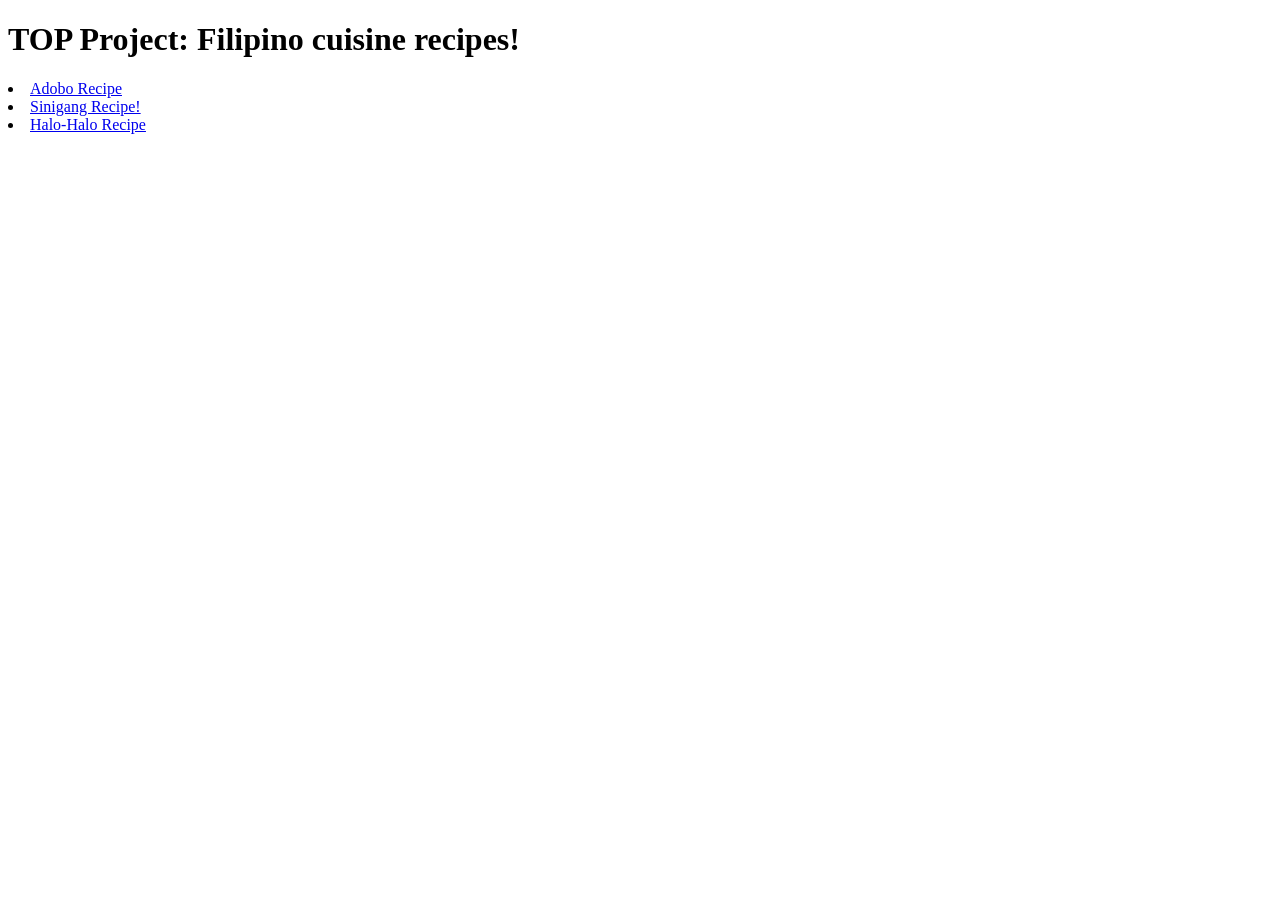
==== index.html @ c6ad7c64 "Add index.html adobo.html halo-halo.html sinigang.html" ====
<!DOCTYPE html>
<html>
    <head>
        <meta charset="utf-8">
        <title>Odin Recipes</title>
    </head>
    <body>
        <h1>TOP Project: Filipino cuisine recipes!</h1>
        <uol>
            <li><a href="recipes/adobo.html">Adobo Recipe</a></li>
            <li><a href="recipes/sinigang.html">Sinigang Recipe!</a></li>
            <li><a href="recipes/halo-halo.html">Halo-Halo Recipe</a></li>
        </uol>
    </body>
</html>
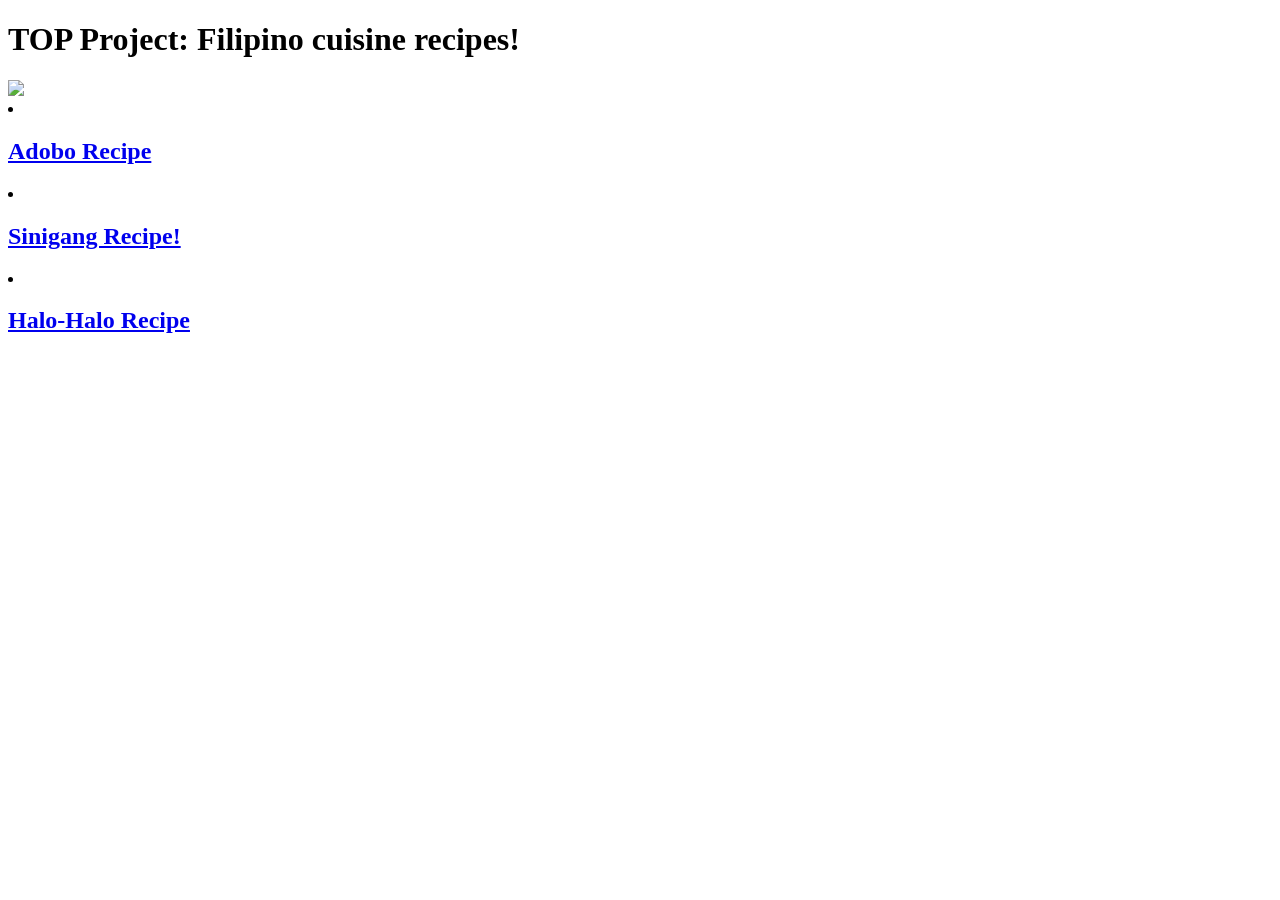
==== commit 9fec96b9: "Added GIF and bolded recipe text links on index.html" ====
--- a/index.html
+++ b/index.html
@@ -6,10 +6,11 @@
     </head>
     <body>
         <h1>TOP Project: Filipino cuisine recipes!</h1>
+        <img src="https://64.media.tumblr.com/e8b03624c45933110c1f9d3ad4a69414/tumblr_o1f21mbqkK1qcev3ao1_500.gifv" width=40% height=auto>
         <uol>
-            <li><a href="recipes/adobo.html">Adobo Recipe</a></li>
-            <li><a href="recipes/sinigang.html">Sinigang Recipe!</a></li>
-            <li><a href="recipes/halo-halo.html">Halo-Halo Recipe</a></li>
+            <li><h2><a href="recipes/adobo.html">Adobo Recipe</a></li></h2>
+            <li><h2><a href="recipes/sinigang.html">Sinigang Recipe!</a></li></h2>
+            <li><h2><a href="recipes/halo-halo.html">Halo-Halo Recipe</a></li></h2>
         </uol>
     </body>
 </html>
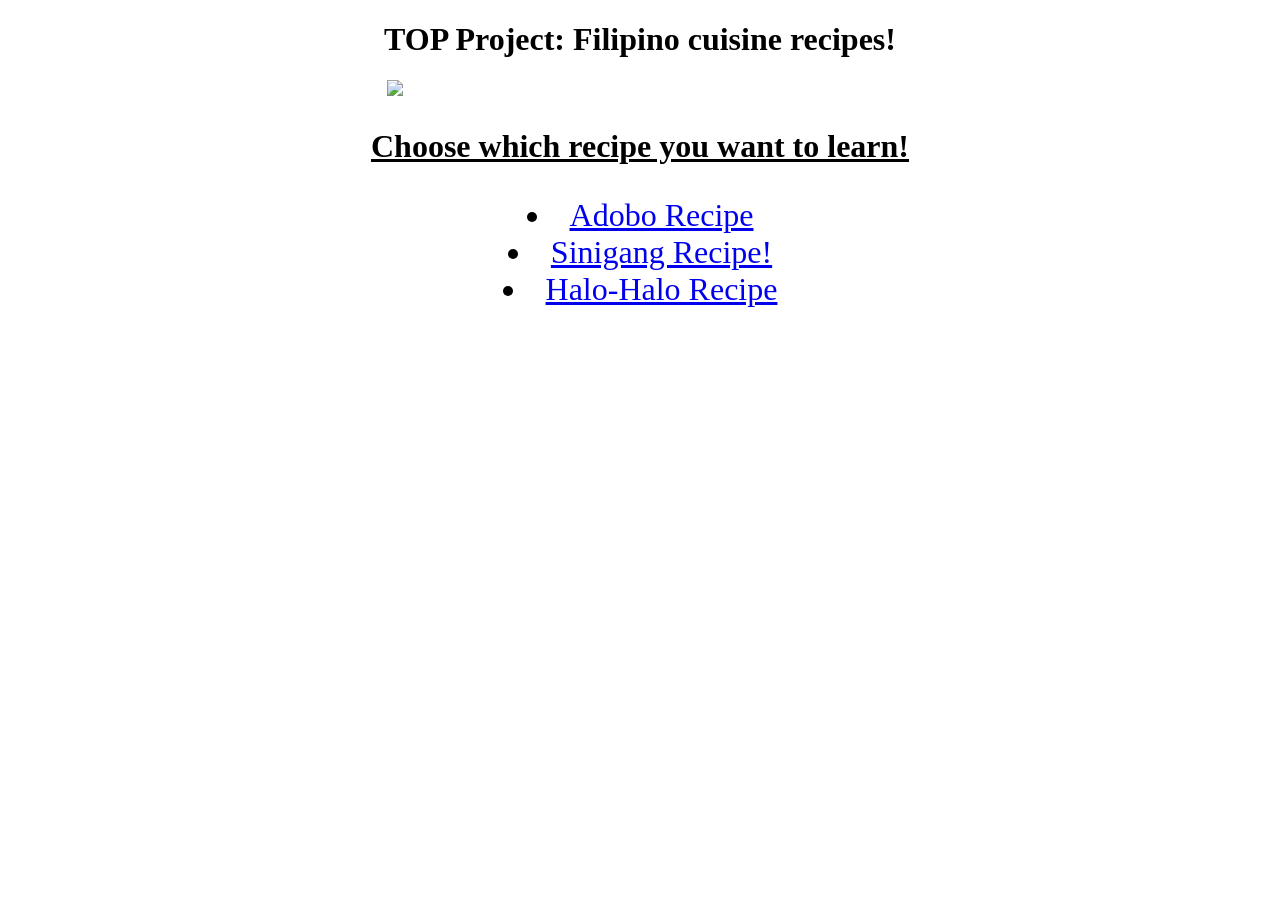
==== commit 8a3a70a3: "Updated index.html and adobo.html" ====
--- a/index.html
+++ b/index.html
@@ -3,14 +3,16 @@
     <head>
         <meta charset="utf-8">
         <title>Odin Recipes</title>
+        <link rel="stylesheet" href="style.css"/>
     </head>
     <body>
-        <h1>TOP Project: Filipino cuisine recipes!</h1>
-        <img src="https://64.media.tumblr.com/e8b03624c45933110c1f9d3ad4a69414/tumblr_o1f21mbqkK1qcev3ao1_500.gifv" width=40% height=auto>
-        <uol>
-            <li><h2><a href="recipes/adobo.html">Adobo Recipe</a></li></h2>
-            <li><h2><a href="recipes/sinigang.html">Sinigang Recipe!</a></li></h2>
-            <li><h2><a href="recipes/halo-halo.html">Halo-Halo Recipe</a></li></h2>
+        <h1 class="main-header">TOP Project: Filipino cuisine recipes!</h1>
+        <img class="img-center" src="https://64.media.tumblr.com/e8b03624c45933110c1f9d3ad4a69414/tumblr_o1f21mbqkK1qcev3ao1_500.gifv" width="40%" height=auto>
+        <p class="main-text" style="font-weight: bold; text-decoration: underline;">Choose which recipe you want to learn!</p>
+        <uol class="main-text">
+            <li><a href="recipes/adobo.html">Adobo Recipe</a></li>
+            <li><a href="recipes/sinigang.html">Sinigang Recipe!</a></li>
+            <li><a href="recipes/halo-halo.html">Halo-Halo Recipe</a></li>
         </uol>
     </body>
 </html>
--- a/style.css
+++ b/style.css
@@ -0,0 +1,27 @@
+body {
+    background-image: url(https://images.unsplash.com/photo-1528731708534-816fe59f90cb?ixid=MnwxMjA3fDB8MHxzZWFyY2h8MXx8bWluaW1hbCUyMHdoaXRlJTIwYmFja2dyb3VuZHxlbnwwfHwwfHw%3D&ixlib=rb-1.2.1&w=1000&q=80);
+    background-size: cover;
+    background-repeat: no-repeat;
+    background-position: center center;
+}
+
+.main-header {
+    text-align: center;
+    font-size: 32px;
+}
+
+.mini-header {
+    text-align: center;
+}
+
+.img-center {
+    display: block;
+    margin-left: auto;
+    margin-right: auto;
+}
+
+.main-text {
+    text-align: center;
+    font-family: 'Times New Roman', Times, serif;
+    font-size: 32px;
+}
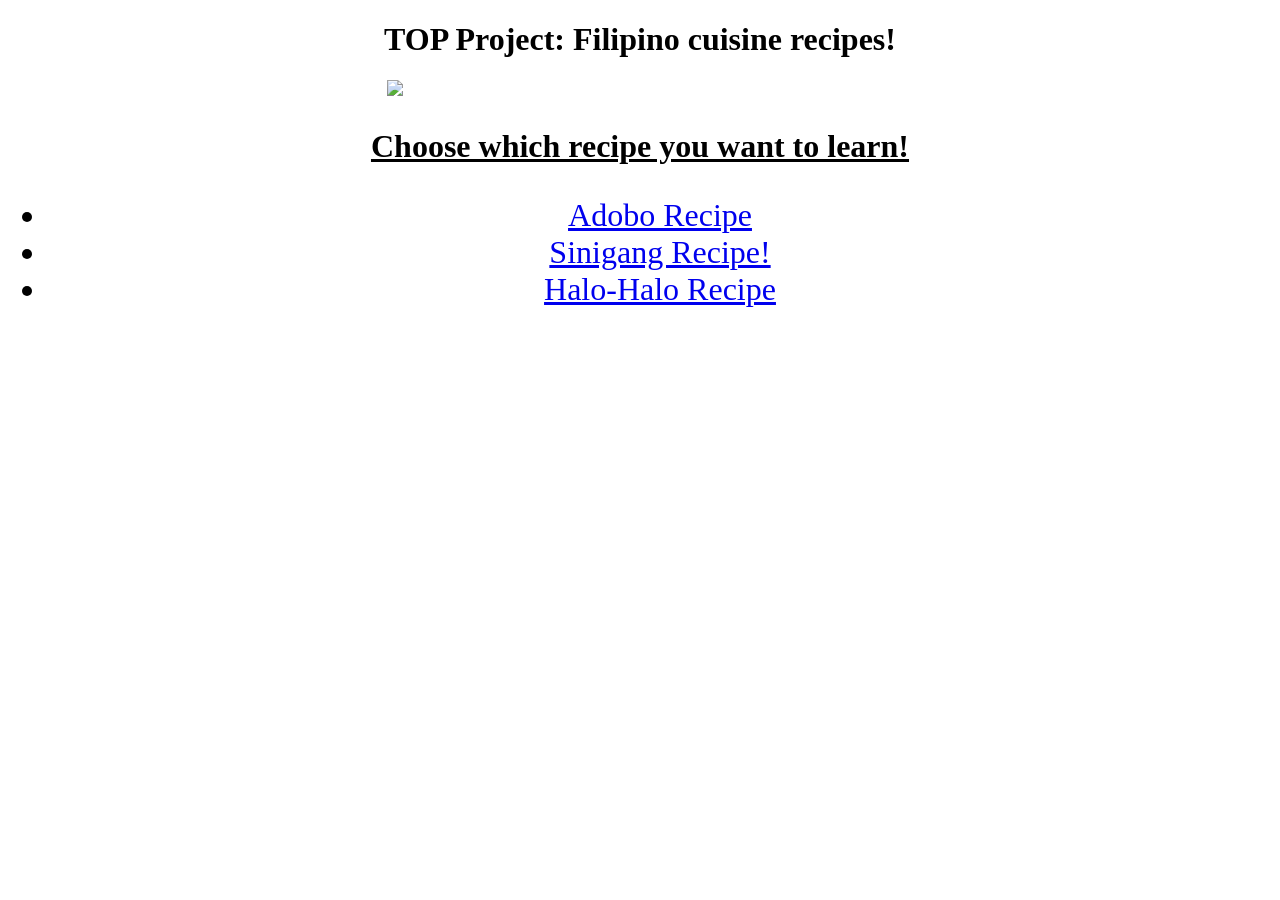
==== commit 8a17c5d5: "Fixed uol to ul in all files" ====
--- a/index.html
+++ b/index.html
@@ -9,10 +9,10 @@
         <h1 class="main-header">TOP Project: Filipino cuisine recipes!</h1>
         <img class="img-center" src="https://64.media.tumblr.com/e8b03624c45933110c1f9d3ad4a69414/tumblr_o1f21mbqkK1qcev3ao1_500.gifv" width="40%" height=auto>
         <p class="main-text" style="font-weight: bold; text-decoration: underline;">Choose which recipe you want to learn!</p>
-        <uol class="main-text">
+        <ul class="main-text">
             <li><a href="recipes/adobo.html">Adobo Recipe</a></li>
             <li><a href="recipes/sinigang.html">Sinigang Recipe!</a></li>
             <li><a href="recipes/halo-halo.html">Halo-Halo Recipe</a></li>
-        </uol>
+        </ul>
     </body>
 </html>
--- a/style.css
+++ b/style.css
@@ -1,5 +1,5 @@
 body {
-    background-image: url(https://images.unsplash.com/photo-1528731708534-816fe59f90cb?ixid=MnwxMjA3fDB8MHxzZWFyY2h8MXx8bWluaW1hbCUyMHdoaXRlJTIwYmFja2dyb3VuZHxlbnwwfHwwfHw%3D&ixlib=rb-1.2.1&w=1000&q=80);
+    background-image: url(https://i.pinimg.com/originals/36/30/00/363000c1b5735897d229b4d3f2504126.jpg);
     background-size: cover;
     background-repeat: no-repeat;
     background-position: center center;
@@ -24,4 +24,21 @@
     text-align: center;
     font-family: 'Times New Roman', Times, serif;
     font-size: 32px;
+}
+
+.ol.li {
+    text-align: center;
+}
+
+h2 {
+    text-align: center;
+}
+
+ol {
+    text-align: center;
+}
+
+ul {
+    text-align: center;
+
 }
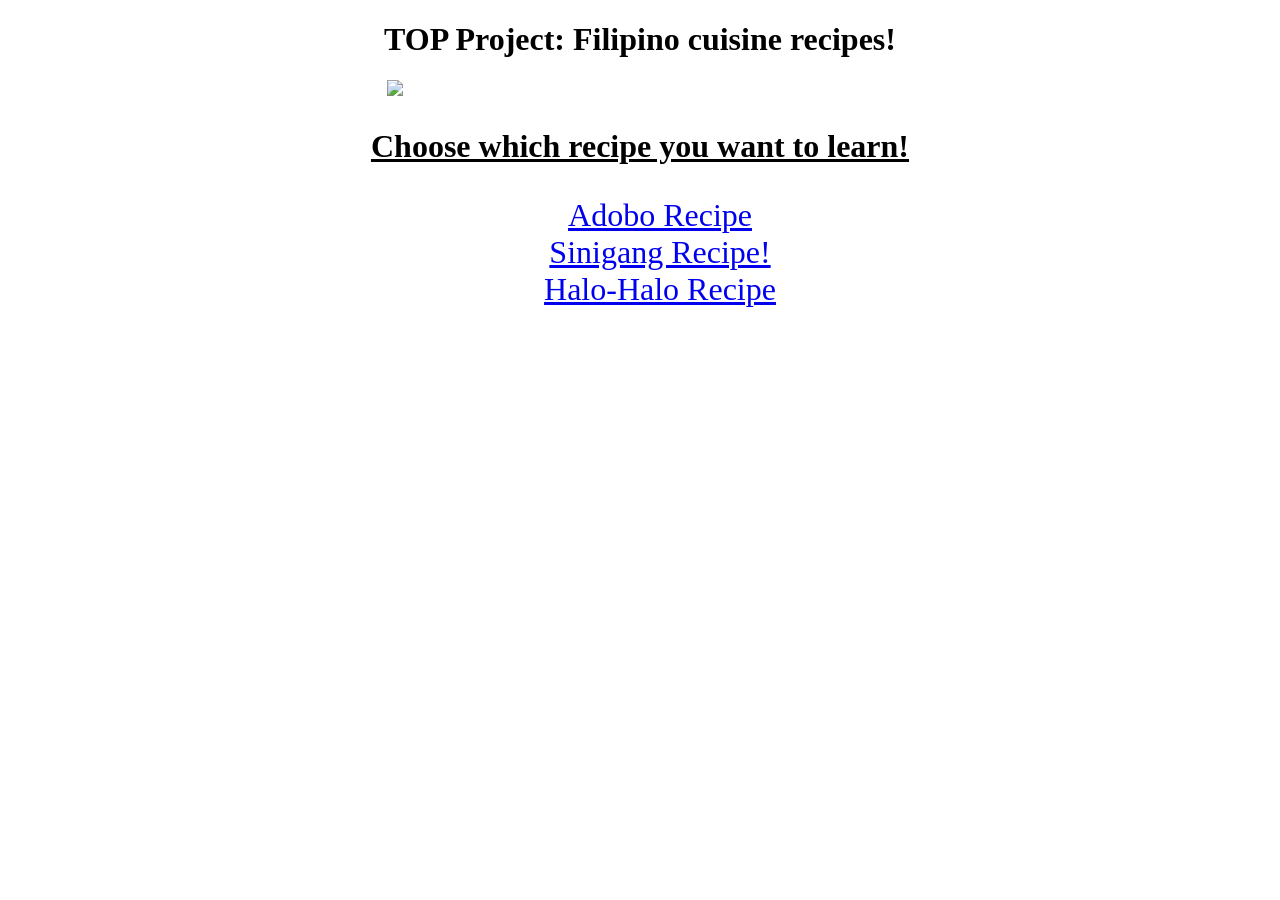
==== commit 372567e8: "Add hidden bullets in index.html" ====
--- a/index.html
+++ b/index.html
@@ -4,6 +4,14 @@
         <meta charset="utf-8">
         <title>Odin Recipes</title>
         <link rel="stylesheet" href="style.css"/>
+
+        <style>
+             li {
+                list-style-type: none; /* Remove bullets */
+                padding: 0; /* Remove padding */
+                margin: 0; /* Remove margins */
+            }
+        </style>
     </head>
     <body>
         <h1 class="main-header">TOP Project: Filipino cuisine recipes!</h1>
